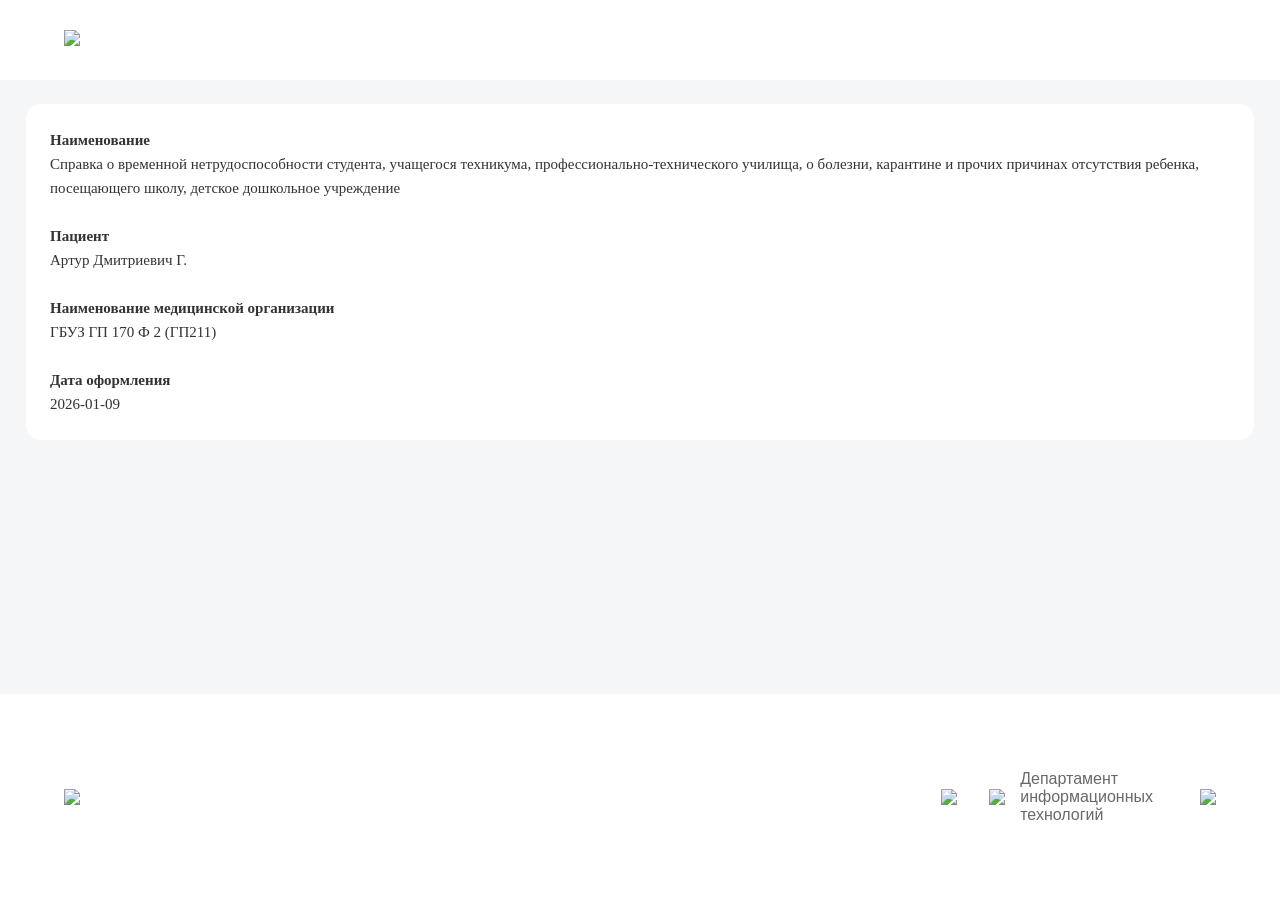
==== Проверка документа по QR-коду.html @ 1360de88 "Add files via upload" ====
<!DOCTYPE html>
<!-- saved from url=(0068)https://spravki.mos.ru/emias-qr/f92cf2ff-79b7-4419-8869-503e2cd07e1e -->
<html lang="en" data-beasties-container=""><head><meta http-equiv="Content-Type" content="text/html; charset=UTF-8"><meta name="csrf-token-name" content="csrftoken">
<meta name="csrf-token-value" content="189111ca5f2f59f3286a420d521d61bccd854f72f9bb4aaf39bc2517059fe9578ae1a7e24e278e29">
<meta name="hmac-token-name" content="Ajax-Token">

  
  <title>Проверка документа по QR-коду</title>
  <!--<base href="/">--><base href=".">
  <meta name="viewport" content="width=device-width, initial-scale=1">
<style>html,body{height:100%;margin:0;padding:0;overflow:hidden;font-family:Roboto,Arial,sans-serif;font-weight:400}</style><link rel="stylesheet" href="./Проверка документа по QR-коду_files/styles-QBA7MYHG.css" media="all" onload="this.media=&#39;all&#39;"><noscript><link rel="stylesheet" href="styles-QBA7MYHG.css"></noscript><style>[_nghost-ng-c3616148961]{display:flex;flex-direction:column;height:100%}.layout[_ngcontent-ng-c3616148961]{display:flex;flex-direction:column;flex-grow:1;min-height:0;overflow:auto}.header[_ngcontent-ng-c3616148961]{padding:30px 0;align-items:center;max-width:1180px;width:90%;margin:0 auto}.mobile-header[_ngcontent-ng-c3616148961]{padding:20px 16px}.mobile-logo[_ngcontent-ng-c3616148961]{height:24px}.desktop-footer[_ngcontent-ng-c3616148961]{display:flex;align-items:center;padding:76px 0;max-width:1180px;width:90%;margin:0 auto;justify-content:space-between}.desktop-footer-icons[_ngcontent-ng-c3616148961]{display:flex;align-items:center}.desktop-footer-text[_ngcontent-ng-c3616148961]{color:#696969;white-space:pre-line;margin:0 15px}.desktop-footer-icon[_ngcontent-ng-c3616148961]{max-height:64px}.mobile-footer[_ngcontent-ng-c3616148961]{display:flex;flex-direction:column}.mobile-footer-row[_ngcontent-ng-c3616148961]{display:flex;padding:32px 16px}.mobile-footer-row-icon[_ngcontent-ng-c3616148961]{max-height:48px}.mobile-footer-icons[_ngcontent-ng-c3616148961]{display:flex;align-items:center;justify-content:space-between;padding:24px 16px;border-bottom:1px solid #E7E8E9}.mobile-footer-icon[_ngcontent-ng-c3616148961]{max-height:24px}.mobile-footer-text[_ngcontent-ng-c3616148961]{color:#696969;white-space:pre-line;font-size:14px;margin:0 16px 0 8px}.ml-32[_ngcontent-ng-c3616148961]{margin-left:32px}.main[_ngcontent-ng-c3616148961]{flex:1 1 auto;padding:24px;background:#f5f6f7}.mobile-main[_ngcontent-ng-c3616148961]{padding:24px 16px}</style><style>.content[_ngcontent-ng-c528612003]{display:flex;flex-direction:column;background:#fff;padding:24px;border-radius:15px;align-items:flex-start;max-width:1180px;margin:0 auto}.content-error[_ngcontent-ng-c528612003]{display:flex;flex-direction:column;width:100%;height:100%;align-items:center}.body[_ngcontent-ng-c528612003]{position:relative;height:100%}.error-icon[_ngcontent-ng-c528612003]{margin-bottom:16px}.error-message[_ngcontent-ng-c528612003]{display:flex;flex-direction:column;align-items:center}.mr-8[_ngcontent-ng-c528612003]{margin-right:8px}.refresh-button[_ngcontent-ng-c528612003]{display:flex;align-items:center;justify-content:center;margin-top:24px;height:48px;width:246px;color:#fff;border-radius:12px;border:0;background:#06f}.preloader[_ngcontent-ng-c528612003]{width:100%;height:100%;display:flex;justify-content:center;align-items:center}.spinner[_ngcontent-ng-c528612003]{border:8px solid white;border-top:8px solid #3498db;border-radius:50%;width:50px;height:50px;animation:_ngcontent-ng-c528612003_spin 1s linear infinite}@keyframes _ngcontent-ng-c528612003_spin{0%{transform:rotate(0)}to{transform:rotate(360deg)}}</style></head>
<body><noscript><img src="/8052c2374e11c4ee9a3110221c7fcf7d.gif" width="0" height="0" alt="" /></noscript>

  <qr-root ng-version="20.0.6"><router-outlet></router-outlet><qr-reference-container _nghost-ng-c3616148961=""><div _ngcontent-ng-c3616148961="" class="layout"><div _ngcontent-ng-c3616148961="" class="header"><img _ngcontent-ng-c3616148961="" src="./Проверка документа по QR-коду_files/emias_logo_color.svg"></div><div _ngcontent-ng-c3616148961="" class="main"><router-outlet _ngcontent-ng-c3616148961=""></router-outlet><qr-reference-content _nghost-ng-c528612003=""><div _ngcontent-ng-c528612003="" class="body"><div _ngcontent-ng-c528612003="" class="content"><div _ngcontent-ng-c528612003=""><style>
          .xslt_11857s { font-family: Open Sans; line-height: 24px; font-size: 15px; color: #333333; }
          .xslt_11857s .xslt_text_bold { font-weight: bold; }
          .xslt_11857s .xslt_section:not(:first-child) { margin-top: 24px; }
        </style>
      <div class="xslt_11857s">
         <div class="xslt_section">
            <div class="xslt_text_bold">Наименование</div>
            <div>Справка о временной нетрудоспособности студента, учащегося техникума, профессионально-технического училища, о болезни, карантине и прочих причинах отсутствия ребенка, посещающего школу, детское дошкольное учреждение</div>
         </div>
         <div class="xslt_section">
            <div class="xslt_text_bold">Пациент</div>
            <div>Артур Дмитриевич Г.</div>
         </div>
         <div class="xslt_section">
            <div class="xslt_text_bold">Наименование медицинской организации</div>
            <div>ГБУЗ ГП 170 Ф 2 (ГП211)</div>
         </div>
         <div class="xslt_section">
            <div class="xslt_text_bold">Дата оформления</div>
            <div>2026-01-09</div>
         </div>
      </div>
   
</div><!----><!----></div><!----><!----></div><!----></qr-reference-content><!----></div><div _ngcontent-ng-c3616148961="" class="desktop-footer"><img _ngcontent-ng-c3616148961="" src="./Проверка документа по QR-коду_files/emias_logo_color.svg"><div _ngcontent-ng-c3616148961="" class="desktop-footer-icons"><img _ngcontent-ng-c3616148961="" src="./Проверка документа по QR-коду_files/mosru-logo.svg"><img _ngcontent-ng-c3616148961="" src="./Проверка документа по QR-коду_files/dit2x.svg" class="ml-32"><span _ngcontent-ng-c3616148961="" class="desktop-footer-text">Департамент
информационных
технологий</span><img _ngcontent-ng-c3616148961="" src="./Проверка документа по QR-коду_files/mosmedlogo.svg" class="ml-32 desktop-footer-icon"></div></div><!----><!----></div></qr-reference-container><!----></qr-root>
<script charset="utf-8" src="./Проверка документа по QR-коду_files/68b1991a515351b708a4c344.js.Без названия"></script>
<script src="./Проверка документа по QR-коду_files/polyfills-B6TNHZQ6.js.Без названия" type="module"></script><script src="./Проверка документа по QR-коду_files/main-XWX2SIGL.js.Без названия" type="module"></script>

</body></html>
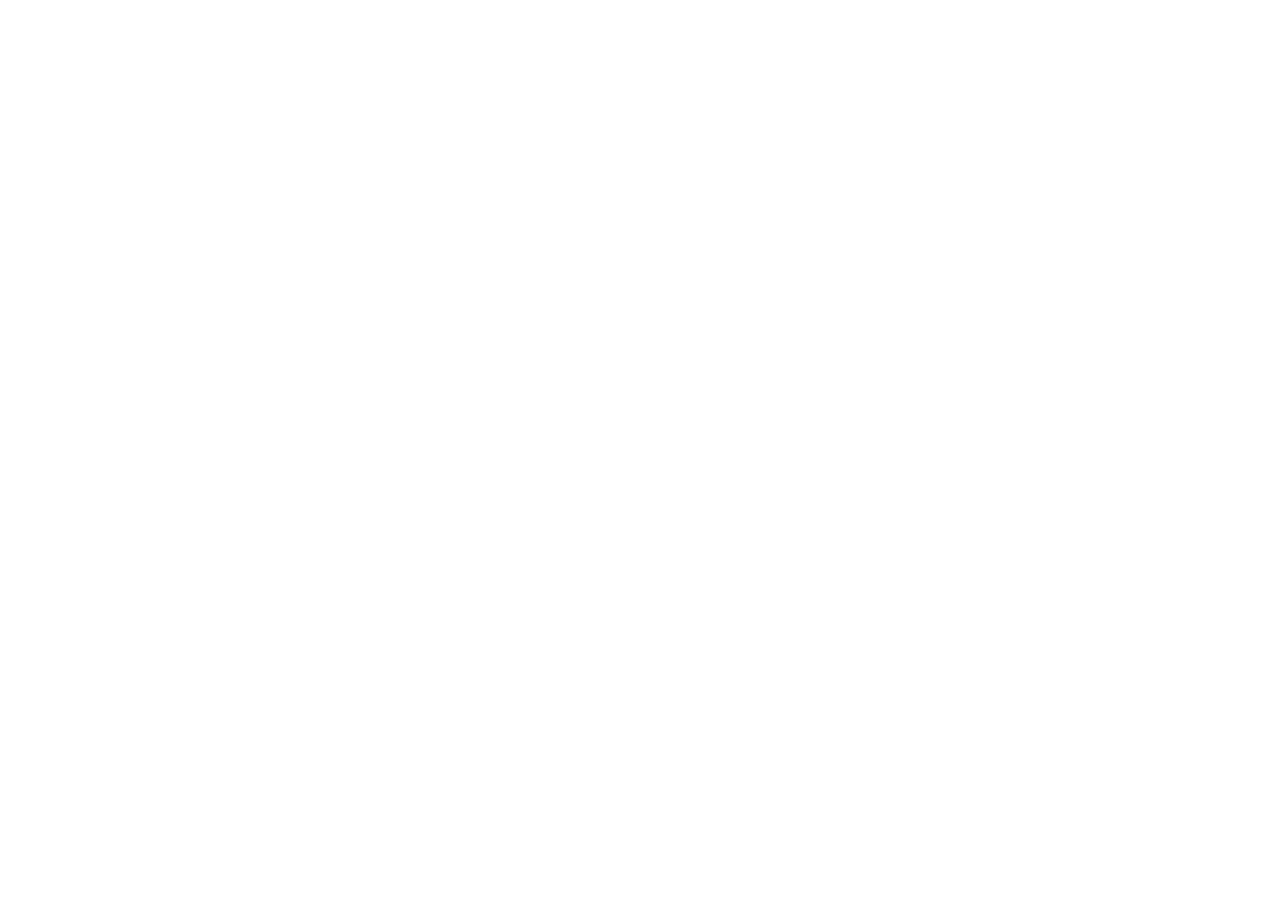
==== commit 46a3c347: "Add files via upload" ====
--- a/Проверка документа по QR-коду.html
+++ b/Проверка документа по QR-коду.html
@@ -1,44 +1,17 @@
-<!DOCTYPE html>
-<!-- saved from url=(0068)https://spravki.mos.ru/emias-qr/f92cf2ff-79b7-4419-8869-503e2cd07e1e -->
-<html lang="en" data-beasties-container=""><head><meta http-equiv="Content-Type" content="text/html; charset=UTF-8"><meta name="csrf-token-name" content="csrftoken">
-<meta name="csrf-token-value" content="189111ca5f2f59f3286a420d521d61bccd854f72f9bb4aaf39bc2517059fe9578ae1a7e24e278e29">
-<meta name="hmac-token-name" content="Ajax-Token">
+<!doctype html>
+<html lang="en" data-beasties-container>
+<head><meta name='csrf-token-name' content='csrftoken'/>
+<meta name='csrf-token-value' content='189111ca5f2f59f3286a420d521d61bccd854f72f9bb4aaf39bc2517059fe9578ae1a7e24e278e29'/>
+<meta name='hmac-token-name' content='Ajax-Token'/>
 
-  
+  <meta charset="utf-8">
   <title>Проверка документа по QR-коду</title>
-  <!--<base href="/">--><base href=".">
+  <base href="/">
   <meta name="viewport" content="width=device-width, initial-scale=1">
-<style>html,body{height:100%;margin:0;padding:0;overflow:hidden;font-family:Roboto,Arial,sans-serif;font-weight:400}</style><link rel="stylesheet" href="./Проверка документа по QR-коду_files/styles-QBA7MYHG.css" media="all" onload="this.media=&#39;all&#39;"><noscript><link rel="stylesheet" href="styles-QBA7MYHG.css"></noscript><style>[_nghost-ng-c3616148961]{display:flex;flex-direction:column;height:100%}.layout[_ngcontent-ng-c3616148961]{display:flex;flex-direction:column;flex-grow:1;min-height:0;overflow:auto}.header[_ngcontent-ng-c3616148961]{padding:30px 0;align-items:center;max-width:1180px;width:90%;margin:0 auto}.mobile-header[_ngcontent-ng-c3616148961]{padding:20px 16px}.mobile-logo[_ngcontent-ng-c3616148961]{height:24px}.desktop-footer[_ngcontent-ng-c3616148961]{display:flex;align-items:center;padding:76px 0;max-width:1180px;width:90%;margin:0 auto;justify-content:space-between}.desktop-footer-icons[_ngcontent-ng-c3616148961]{display:flex;align-items:center}.desktop-footer-text[_ngcontent-ng-c3616148961]{color:#696969;white-space:pre-line;margin:0 15px}.desktop-footer-icon[_ngcontent-ng-c3616148961]{max-height:64px}.mobile-footer[_ngcontent-ng-c3616148961]{display:flex;flex-direction:column}.mobile-footer-row[_ngcontent-ng-c3616148961]{display:flex;padding:32px 16px}.mobile-footer-row-icon[_ngcontent-ng-c3616148961]{max-height:48px}.mobile-footer-icons[_ngcontent-ng-c3616148961]{display:flex;align-items:center;justify-content:space-between;padding:24px 16px;border-bottom:1px solid #E7E8E9}.mobile-footer-icon[_ngcontent-ng-c3616148961]{max-height:24px}.mobile-footer-text[_ngcontent-ng-c3616148961]{color:#696969;white-space:pre-line;font-size:14px;margin:0 16px 0 8px}.ml-32[_ngcontent-ng-c3616148961]{margin-left:32px}.main[_ngcontent-ng-c3616148961]{flex:1 1 auto;padding:24px;background:#f5f6f7}.mobile-main[_ngcontent-ng-c3616148961]{padding:24px 16px}</style><style>.content[_ngcontent-ng-c528612003]{display:flex;flex-direction:column;background:#fff;padding:24px;border-radius:15px;align-items:flex-start;max-width:1180px;margin:0 auto}.content-error[_ngcontent-ng-c528612003]{display:flex;flex-direction:column;width:100%;height:100%;align-items:center}.body[_ngcontent-ng-c528612003]{position:relative;height:100%}.error-icon[_ngcontent-ng-c528612003]{margin-bottom:16px}.error-message[_ngcontent-ng-c528612003]{display:flex;flex-direction:column;align-items:center}.mr-8[_ngcontent-ng-c528612003]{margin-right:8px}.refresh-button[_ngcontent-ng-c528612003]{display:flex;align-items:center;justify-content:center;margin-top:24px;height:48px;width:246px;color:#fff;border-radius:12px;border:0;background:#06f}.preloader[_ngcontent-ng-c528612003]{width:100%;height:100%;display:flex;justify-content:center;align-items:center}.spinner[_ngcontent-ng-c528612003]{border:8px solid white;border-top:8px solid #3498db;border-radius:50%;width:50px;height:50px;animation:_ngcontent-ng-c528612003_spin 1s linear infinite}@keyframes _ngcontent-ng-c528612003_spin{0%{transform:rotate(0)}to{transform:rotate(360deg)}}</style></head>
+<style>html,body{height:100%;margin:0;padding:0;overflow:hidden;font-family:Roboto,Arial,sans-serif;font-weight:400}</style><link rel="stylesheet" href="styles-QBA7MYHG.css" media="print" onload="this.media='all'"><noscript><link rel="stylesheet" href="styles-QBA7MYHG.css"></noscript></head>
 <body><noscript><img src="/8052c2374e11c4ee9a3110221c7fcf7d.gif" width="0" height="0" alt="" /></noscript>
 
-  <qr-root ng-version="20.0.6"><router-outlet></router-outlet><qr-reference-container _nghost-ng-c3616148961=""><div _ngcontent-ng-c3616148961="" class="layout"><div _ngcontent-ng-c3616148961="" class="header"><img _ngcontent-ng-c3616148961="" src="./Проверка документа по QR-коду_files/emias_logo_color.svg"></div><div _ngcontent-ng-c3616148961="" class="main"><router-outlet _ngcontent-ng-c3616148961=""></router-outlet><qr-reference-content _nghost-ng-c528612003=""><div _ngcontent-ng-c528612003="" class="body"><div _ngcontent-ng-c528612003="" class="content"><div _ngcontent-ng-c528612003=""><style>
-          .xslt_11857s { font-family: Open Sans; line-height: 24px; font-size: 15px; color: #333333; }
-          .xslt_11857s .xslt_text_bold { font-weight: bold; }
-          .xslt_11857s .xslt_section:not(:first-child) { margin-top: 24px; }
-        </style>
-      <div class="xslt_11857s">
-         <div class="xslt_section">
-            <div class="xslt_text_bold">Наименование</div>
-            <div>Справка о временной нетрудоспособности студента, учащегося техникума, профессионально-технического училища, о болезни, карантине и прочих причинах отсутствия ребенка, посещающего школу, детское дошкольное учреждение</div>
-         </div>
-         <div class="xslt_section">
-            <div class="xslt_text_bold">Пациент</div>
-            <div>Артур Дмитриевич Г.</div>
-         </div>
-         <div class="xslt_section">
-            <div class="xslt_text_bold">Наименование медицинской организации</div>
-            <div>ГБУЗ ГП 170 Ф 2 (ГП211)</div>
-         </div>
-         <div class="xslt_section">
-            <div class="xslt_text_bold">Дата оформления</div>
-            <div>2026-01-09</div>
-         </div>
-      </div>
-   
-</div><!----><!----></div><!----><!----></div><!----></qr-reference-content><!----></div><div _ngcontent-ng-c3616148961="" class="desktop-footer"><img _ngcontent-ng-c3616148961="" src="./Проверка документа по QR-коду_files/emias_logo_color.svg"><div _ngcontent-ng-c3616148961="" class="desktop-footer-icons"><img _ngcontent-ng-c3616148961="" src="./Проверка документа по QR-коду_files/mosru-logo.svg"><img _ngcontent-ng-c3616148961="" src="./Проверка документа по QR-коду_files/dit2x.svg" class="ml-32"><span _ngcontent-ng-c3616148961="" class="desktop-footer-text">Департамент
-информационных
-технологий</span><img _ngcontent-ng-c3616148961="" src="./Проверка документа по QR-коду_files/mosmedlogo.svg" class="ml-32 desktop-footer-icon"></div></div><!----><!----></div></qr-reference-container><!----></qr-root>
-<script charset="utf-8" src="./Проверка документа по QR-коду_files/68b1991a515351b708a4c344.js.Без названия"></script>
-<script src="./Проверка документа по QR-коду_files/polyfills-B6TNHZQ6.js.Без названия" type="module"></script><script src="./Проверка документа по QR-коду_files/main-XWX2SIGL.js.Без названия" type="module"></script>
-
-</body></html>+  <qr-root></qr-root>
+<script charset="utf-8" src="/68b1991a515351b708a4c344.js?1756469411948"></script>
+<script src="polyfills-B6TNHZQ6.js" type="module"></script><script src="main-XWX2SIGL.js" type="module"></script></body>
+</html>
